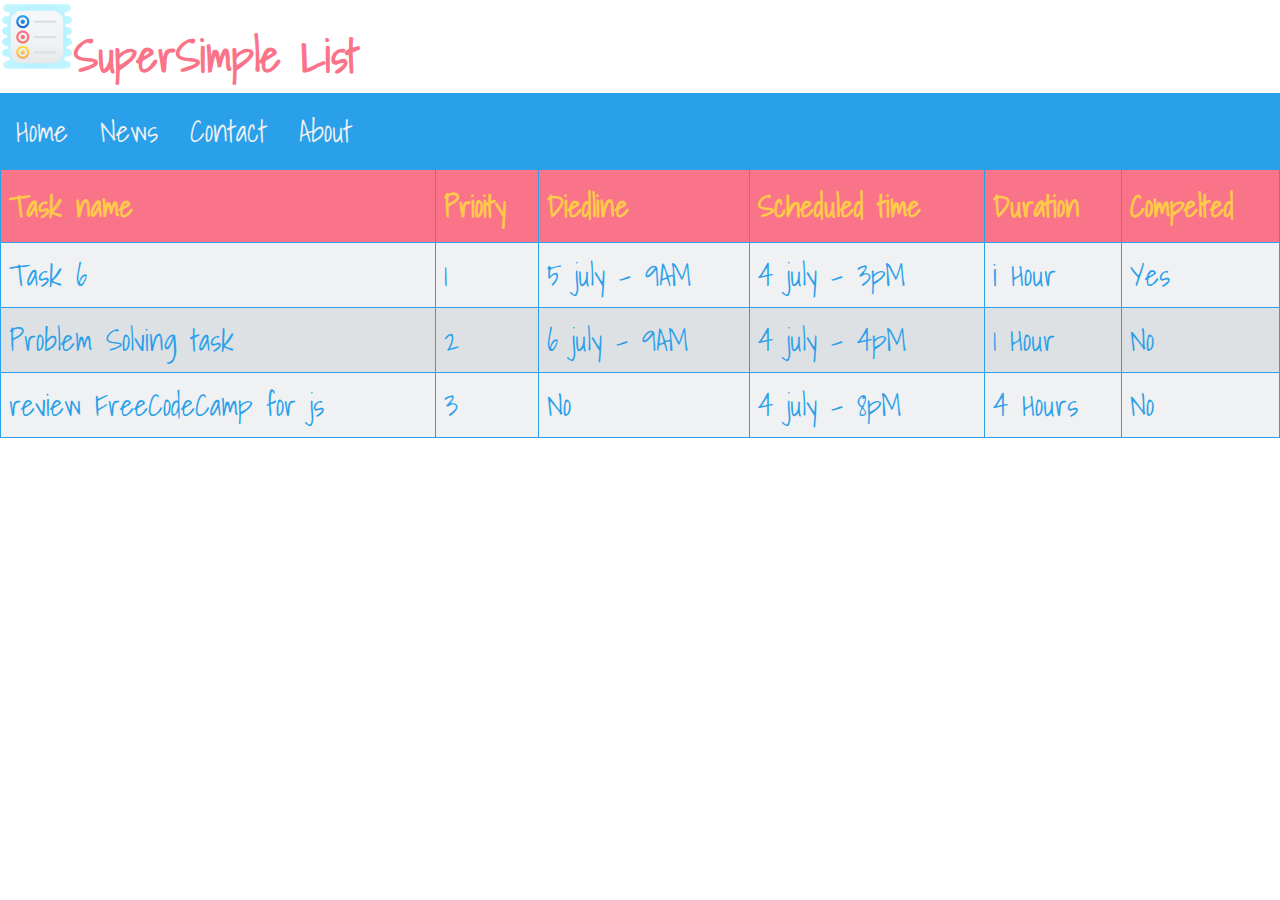
==== index.html @ e67c0fde "first version" ====
<!DOCTYPE html>
<html lang="en">
<head>
    <meta charset="UTF-8">
    <meta http-equiv="X-UA-Compatible" content="IE=edge">
    <meta name="viewport" content="width=device-width, initial-scale=1.0">
    <title>Document</title>
    <link rel="icon" type="image/x-icon" href="./assets/icons8-reminders-cute-clipart-70.png">
    <link rel="stylesheet" href="./style/index.css">
    <link rel="preconnect" href="https://fonts.googleapis.com">
<link rel="preconnect" href="https://fonts.gstatic.com" crossorigin>
<link href="https://fonts.googleapis.com/css2?family=Arima:wght@100;500&family=Caveat:wght@400;500;600;700&family=Pacifico&family=Shadows+Into+Light&display=swap" rel="stylesheet">
  </head>
<body>
    <head>
        <table>
            <tr>
                <td><img src="./assets/icons8-reminders-cute-clipart-70.png" alt="Logo"></td>
                <td style="font-size:45px ; color:#fa7489 ;font-weight:bold;" > SuperSimple List</td>
            </tr>
        </table>

        
<ul>
    <li><a class="active" href="#home">Home</a></li>
    <li><a href="#news">News</a></li>
    <li><a href="#contact">Contact</a></li>
    <li><a href="#about">About</a></li>
  </ul>

    </head>

    <main>

        <table id ="maintable">
            <tr>
                <th> Task name</th>
                <th> Prioity</th>
                <th> Diedline</th>
                <th> Scheduled time</th>
                <th> Duration</th>
                <th> Compelted</th>
            </tr>
            <tr>
                <td>Task 6</td>
                <td> 1 </td>
                <td> 5 july - 9AM </td>
                <td> 4 july - 3pM </td>
                <td> i Hour</td>
                <td> Yes </td>
            </tr>
            <tr>
                <td>Problem Solving task</td>
                <td> 2 </td>
                <td> 6 july - 9AM </td>
                <td> 4 july - 4pM </td>
                <td> 1 Hour</td>
                <td> No </td>
            </tr> <tr>
                <td> review  FreeCodeCamp for js </td>
                <td> 3 </td>
                <td> No </td>
                <td> 4 july - 8pM </td>
                <td> 4 Hours </td>
                <td> No </td>
            </tr>
        </table>
    </main>

    <footer>

    </footer>
</body>
</html>
---- style/index.css ----
/* http://meyerweb.com/eric/tools/css/reset/ 
   v2.0 | 20110126
   License: none (public domain)
*/

html, body, div, span, applet, object, iframe,
h1, h2, h3, h4, h5, h6, p, blockquote, pre,
a, abbr, acronym, address, big, cite, code,
del, dfn, em, img, ins, kbd, q, s, samp,
small, strike, strong, sub, sup, tt, var,
b, u, i, center,
dl, dt, dd, ol, ul, li,
fieldset, form, label, legend,
table, caption, tbody, tfoot, thead, tr, th, td,
article, aside, canvas, details, embed, 
figure, figcaption, footer, header, hgroup, 
menu, nav, output, ruby, section, summary,
time, mark, audio, video {
	margin: 0;
	padding: 0;
	border: 0;
	font-size: 30px;
	font-family: 'Arima', cursive;
font-family: 'Caveat', cursive;
font-family: 'Pacifico', cursive;
font-family: 'Shadows Into Light', cursive;
	vertical-align: baseline;
}

ul {
    list-style-type: none;
    margin: 0;
    padding: 0;
    overflow: hidden;
    background-color: #2a9fea;
  }
  
  li {
    float: left;
  }
  
  li a {
    display: block;
    color: #eff1f2;
    text-align: center;
    padding: 14px 16px;
    text-decoration: none;
  }
  
  li a:hover {
    background-color: #111;
  }
/* th{
  color: #ffc94a;
}
td{
  color: #2a9fea;
} */

#maintable {
  /* font-family: Arial, Helvetica, sans-serif; */
  border-collapse: collapse;
  width: 100%;
}

#maintable td,  th {
  border: 1px solid #2a9fea;
  color: #2a9fea;
  padding: 8px;
}

#maintable tr:nth-child(even){background-color: #eff1f2;}
#maintable tr:nth-child(odd){background-color:#dee1e3;}


/* #maintable tr:hover {background-color: #ddd;} */

#maintable th {
  font-weight: bold;
  padding-top: 12px;
  padding-bottom: 12px;
  text-align: left;
  background-color:#fa7489;
  /* background-color:#bef4ff; */
  color: #ffc94a;
}
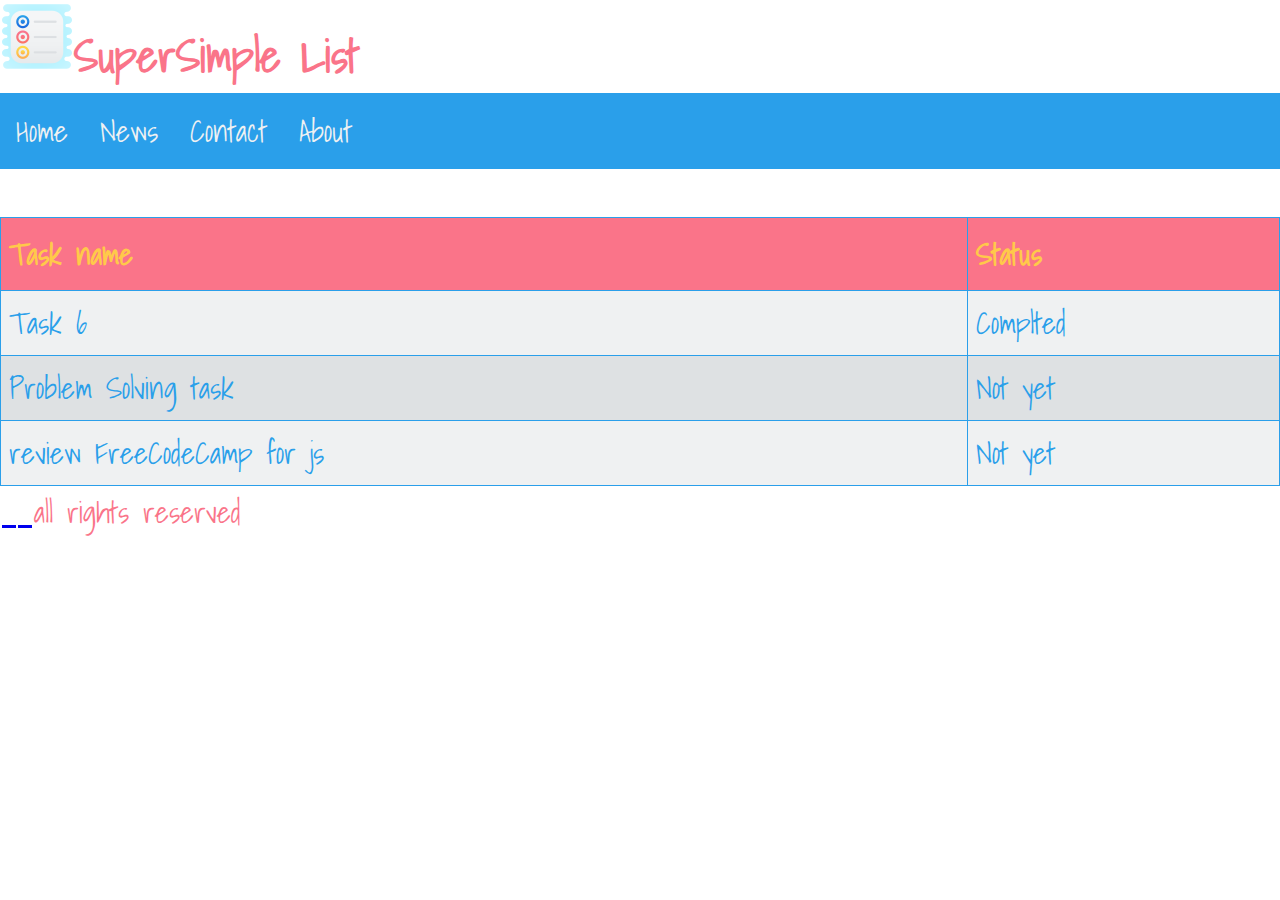
==== commit 9246a576: "fix about page" ====
--- a/index.html
+++ b/index.html
@@ -4,9 +4,10 @@
     <meta charset="UTF-8">
     <meta http-equiv="X-UA-Compatible" content="IE=edge">
     <meta name="viewport" content="width=device-width, initial-scale=1.0">
-    <title>Document</title>
+    <title>SuperSimple List</title>
     <link rel="icon" type="image/x-icon" href="./assets/icons8-reminders-cute-clipart-70.png">
     <link rel="stylesheet" href="./style/index.css">
+    <link rel="stylesheet" href="https://unicons.iconscout.com/release/v4.0.0/css/line.css">
     <link rel="preconnect" href="https://fonts.googleapis.com">
 <link rel="preconnect" href="https://fonts.gstatic.com" crossorigin>
 <link href="https://fonts.googleapis.com/css2?family=Arima:wght@100;500&family=Caveat:wght@400;500;600;700&family=Pacifico&family=Shadows+Into+Light&display=swap" rel="stylesheet">
@@ -25,8 +26,10 @@
     <li><a class="active" href="#home">Home</a></li>
     <li><a href="#news">News</a></li>
     <li><a href="#contact">Contact</a></li>
-    <li><a href="#about">About</a></li>
+    <li><a href="./about.html">About</a></li>
+ 
   </ul>
+</br>
 
     </head>
 
@@ -35,40 +38,50 @@
         <table id ="maintable">
             <tr>
                 <th> Task name</th>
-                <th> Prioity</th>
+                <!-- <th> Prioity</th>
                 <th> Diedline</th>
                 <th> Scheduled time</th>
-                <th> Duration</th>
-                <th> Compelted</th>
+                <th> Duration</th> -->
+                <th> Status</th>
             </tr>
             <tr>
                 <td>Task 6</td>
-                <td> 1 </td>
+                <!-- <td> 1 </td>
                 <td> 5 july - 9AM </td>
                 <td> 4 july - 3pM </td>
-                <td> i Hour</td>
-                <td> Yes </td>
+                <td> i Hour</td> -->
+                <td> Complted </td>
             </tr>
             <tr>
                 <td>Problem Solving task</td>
-                <td> 2 </td>
+                <!-- <td> 2 </td>
                 <td> 6 july - 9AM </td>
                 <td> 4 july - 4pM </td>
-                <td> 1 Hour</td>
-                <td> No </td>
+                <td> 1 Hour</td> -->
+                <td> Not yet </td>
             </tr> <tr>
                 <td> review  FreeCodeCamp for js </td>
-                <td> 3 </td>
+                <!-- <td> 3 </td>
                 <td> No </td>
                 <td> 4 july - 8pM </td>
-                <td> 4 Hours </td>
-                <td> No </td>
+                <td> 4 Hours </td> -->
+                <td> Not yet </td>
             </tr>
         </table>
     </main>
 
-    <footer>
-
+    <footer> 
+        <table>
+            <tr>
+                <td >
+                      <a href="https://web.facebook.com/?_rdc=1&_rdr" ><i class="uil uil-facebook-f"></i> &nbsp;</a> 
+                    </td>
+                <td><a href="https://www.linkedin.com/"> <i class="uil uil-linkedin"></i> &nbsp;</a></td>
+                <td style="color:#fa7489 ;"> <i class="uil uil-copyright"></i>  all rights reserved</td>
+            </tr>
+        </table>
+       
+    
     </footer>
 </body>
 </html>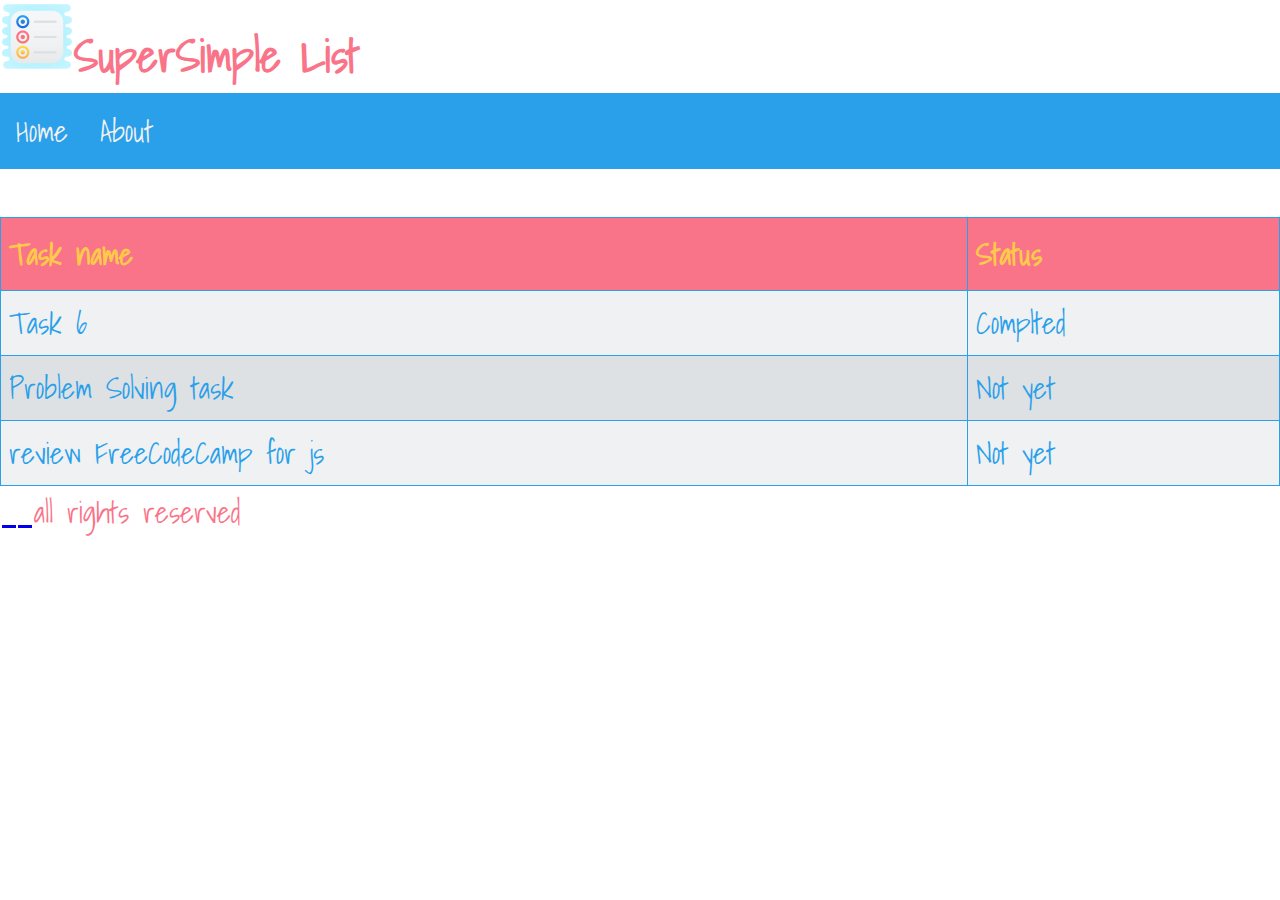
==== commit 0ddab36c: "second try" ====
--- a/index.html
+++ b/index.html
@@ -24,8 +24,8 @@
         
 <ul>
     <li><a class="active" href="#home">Home</a></li>
-    <li><a href="#news">News</a></li>
-    <li><a href="#contact">Contact</a></li>
+    <!-- <li><a href="#news">News</a></li>
+    <li><a href="#contact">Contact</a></li> -->
     <li><a href="./about.html">About</a></li>
  
   </ul>
